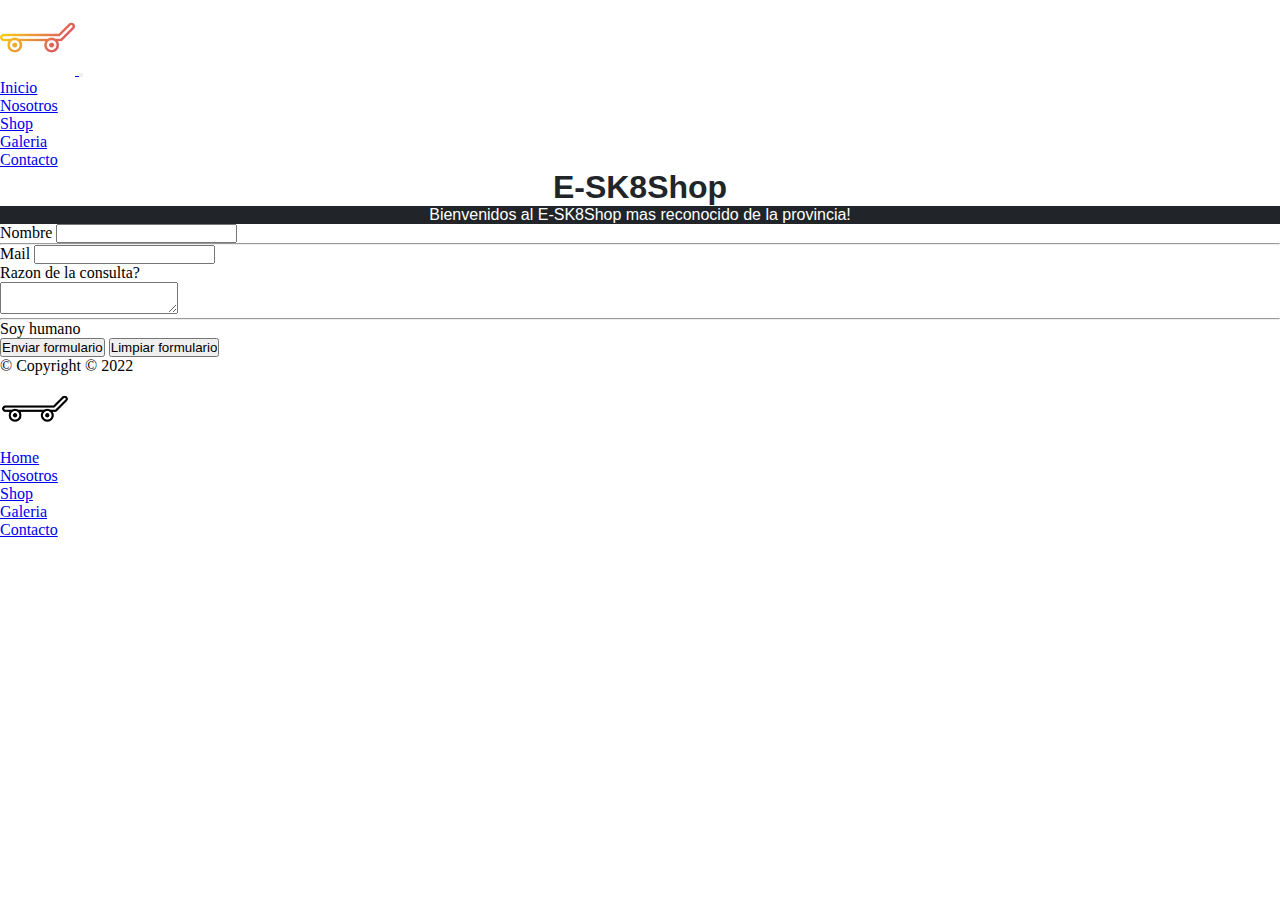
==== secciones/contacto.html @ c9cd11b7 "Llegando al final" ====
<!DOCTYPE html>
<html lang="en">
<head>
    <meta charset="UTF-8">
    <meta http-equiv="X-UA-Compatible" content="IE=edge">
    <meta name="viewport" content="width=device-width, initial-scale=1.0">
    <title>Contacto</title>
    <link href="https://cdn.jsdelivr.net/npm/bootstrap@5.1.3/dist/css/bootstrap.min.css" rel="stylesheet" integrity="sha384-1BmE4kWBq78iYhFldvKuhfTAU6auU8tT94WrHftjDbrCEXSU1oBoqyl2QvZ6jIW3" crossorigin="anonymous">
    <link rel="stylesheet" href="../css/style.css">
    <link rel="shorcut icon" href="../img/skate.png">
    <meta name="description" content="Contacto">
    <meta name="keywords" content="skate, skateshop, e-sk8shop, Formulario">
</head>
<body class="cuerpo">
            <!-- Nuevo menú de navegación -->
            <nav class="navbar navbar-expand-lg navbar-dark bg-dark">
                <div class="container-fluid">
                  <a class="navbar-brand" href="../index.html">
                    <img src="../img/skate-logo.png" alt="Logo" width="75" height="75">
                  </a>
                  <button class="navbar-toggler" type="button" data-bs-toggle="collapse" data-bs-target="#navbarSupportedContent" aria-controls="navbarSupportedContent" aria-expanded="false" aria-label="Toggle navigation">
                    <span class="navbar-toggler-icon"></span>
                  </button>
                  <div class="collapse navbar-collapse" id="navbarSupportedContent">
                    <ul class="navbar-nav me-auto mb-2 mb-lg-0">
                      <li class="nav-item">
                        <a class="nav-link active" aria-current="page" href="../index.html">Inicio</a>
                      </li>
                      <li class="nav-item">
                        <a class="nav-link" href="../secciones/nosotros.html">Nosotros</a>
                      </li>
                      <li class="nav-item">
                        <a class="nav-link" href="../secciones/shop.html">Shop</a>
                      </li>
                      <li class="nav-item">
                        <a class="nav-link" href="../secciones/galeria.html">Galeria</a>
                      </li>
                      <li class="nav-item">
                        <a class="nav-link" href="../secciones/contacto.html">Contacto</a>
                      </li>
                    </ul>
                  </div>
                </div>
              </nav>

    <section class="bienvenida">
        <h1 class="tituloPrincipal">E-SK8Shop</h1>
        <p class="parrafosimportantes">Bienvenidos al E-SK8Shop mas reconocido de la provincia!</p>
    </section>
    <!-- Inicio formulario -->
    <form>
        <label for="Nombre">Nombre</label>
        <input type="text" name="Nombre"> 
        <hr>
        <label for="Mail">Mail</label>
        <input type="text" name="Mail"> 
        <p>Razon de la consulta?</p>
        <textarea></textarea>
        <hr>
        <p style="position: absolute; color: black; background-color: white;">Soy humano</p>
        <input type="checkbox" name="Acepta" value="1">
        <p></p>
        <input class="btn--enviar" type="submit" value="Enviar formulario">
        <input class="btn--limpiar" type="reset" value="Limpiar formulario">
    </form>
            <!-- Inicio footer-->
            <div class="container">
                <footer class="d-flex flex-wrap justify-content-between align-items-center py-3 my-4 border-top">
                  <p class="col-md-4 mb-0 text-muted">&copy; Copyright © 2022</p>
              
                  <a class="navbar-brand" href="./index.html">
                    <img src="../img/skate.png" alt="Logo" width="70" height="70">
                  </a>
              
                  <ul class="nav col-md-4 justify-content-end">
                    <li class="nav-item"><a href="./index.html" class="nav-link px-2 text-muted">Home</a></li>
                    <li class="nav-item"><a href="./secciones/nosotros.html" class="nav-link px-2 text-muted">Nosotros</a></li>
                    <li class="nav-item"><a href="./secciones/shop.html" class="nav-link px-2 text-muted">Shop</a></li>
                    <li class="nav-item"><a href="./secciones/galeria.html" class="nav-link px-2 text-muted">Galeria</a></li>
                    <li class="nav-item"><a href="./secciones/contacto.html" class="nav-link px-2 text-muted">Contacto</a></li>
                  </ul>
                </footer>
              </div> 
    <script src="https://cdn.jsdelivr.net/npm/bootstrap@5.1.3/dist/js/bootstrap.bundle.min.js" integrity="sha384-ka7Sk0Gln4gmtz2MlQnikT1wXgYsOg+OMhuP+IlRH9sENBO0LRn5q+8nbTov4+1p" crossorigin="anonymous"></script>
</body>
</html>
---- css/style.css ----
* {
    margin: 0;
    padding: 0;
}

/*Inicio estilos del título*/
h1 ,h2, h3 {
    margin: 0px;
    text-align: center ;
    font-family: Arial, Helvetica, sans-serif;
    color: #212529;
}

.nombreskaters {
    font-size: 50px !important;
    color: white;
    background-color: rgba(34, 21, 21, 0.5);
    padding: 10px;
    margin-left: 550px;
    margin-right: 550px;
}
/*Inicio estilos de los parrafos*/
.parrafosimportantes {
    text-align: center ;
    font-family: Arial, Helvetica, sans-serif;
    background-color: #212529;
    color: white;
}
/*Inicio estilos de los divs*/
/*
div {
    justify-content: center;
    text-align: center;
    background-color: brown;
}
*/

/*galeria grid*/

.galeria-grid {
    display: grid;
    grid-template-columns: repeat(3, 1fr);
    gap: 5px;
}

.galeria-grid img {
    width: 600px;
}

.galeria-grid img:nth-child(1){
    grid-column: 3/3;
    grid-row: 2/3;
}

.galeria-grid img:hover {
    filter: sepia(1);
    transform: scale(1.2);
}



/*Media Querys*/


@media (max-width: 768px) {
    body {
        padding-top: 70px;
        font-size: 20px;
    }
    .contenedorbarra {
        width: 100%;
        height: 17vh;
        background-size: cover;
        background-position: center;
        background-repeat: no-repeat;
    }
    
    .barra {
        width: 100%;
        margin: 0px;
        padding: 26px 75px;
        background-color: brown;
        flex-direction: column;
        align-items: center;
        justify-content: flex-start;
    }
    
    .logodiv {
        width: 120px;
        padding: 0 30px;
        line-height: 100px;
    }
    
    .contenedorbarra ul li {
        list-style-type: none;
        flex-direction: column;
        position:relative;
    }
    div ul {
        font-size: 10px;
    }
}
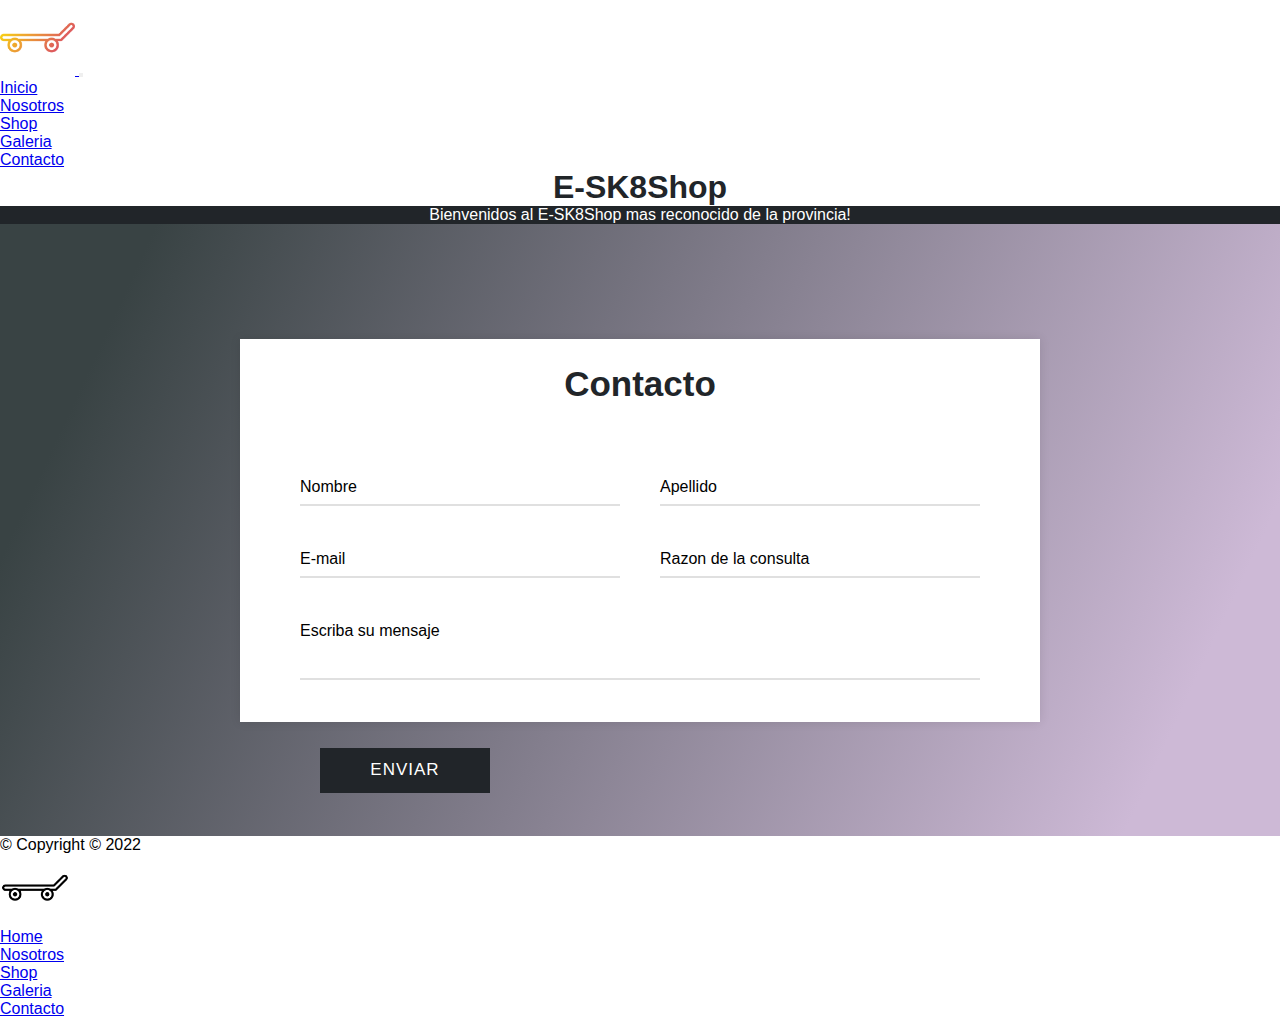
==== commit e2b6cd9a: "Responsive Contacto" ====
--- a/secciones/contacto.html
+++ b/secciones/contacto.html
@@ -11,7 +11,7 @@
     <meta name="description" content="Contacto">
     <meta name="keywords" content="skate, skateshop, e-sk8shop, Formulario">
 </head>
-<body class="cuerpo">
+<body>
             <!-- Nuevo menú de navegación -->
             <nav class="navbar navbar-expand-lg navbar-dark bg-dark">
                 <div class="container-fluid">
@@ -48,21 +48,53 @@
         <p class="parrafosimportantes">Bienvenidos al E-SK8Shop mas reconocido de la provincia!</p>
     </section>
     <!-- Inicio formulario -->
-    <form>
-        <label for="Nombre">Nombre</label>
-        <input type="text" name="Nombre"> 
-        <hr>
-        <label for="Mail">Mail</label>
-        <input type="text" name="Mail"> 
-        <p>Razon de la consulta?</p>
-        <textarea></textarea>
-        <hr>
-        <p style="position: absolute; color: black; background-color: white;">Soy humano</p>
-        <input type="checkbox" name="Acepta" value="1">
-        <p></p>
-        <input class="btn--enviar" type="submit" value="Enviar formulario">
-        <input class="btn--limpiar" type="reset" value="Limpiar formulario">
-    </form>
+    <div class="Form">
+        <div class="containerForm">
+            <div class="titulos">Contacto</div>
+            <form action="#">
+            <div class="form-columnas">
+                <div class="input-data">
+                    <input type="text" required>
+                    <div class="underline"></div>
+                    <label for="">Nombre</label>
+                </div>
+                <div class="input-data">
+                    <input type="text" required>
+                    <div class="underline"></div>
+                    <label for="">Apellido</label>
+                </div>
+            </div>
+            <div class="form-columnas">
+                <div class="input-data">
+                    <input type="text" required>
+                    <div class="underline"></div>
+                    <label for="">E-mail</label>
+                </div>
+                <div class="input-data">
+                    <input type="text" required>
+                    <div class="underline"></div>
+                    <label for="">Razon de la consulta</label>
+                </div>
+            </div>
+            <div class="form-columnas">
+                <div class="input-data textarea">
+                    <textarea rows="8" cols="80" required></textarea>
+                    <br />
+                    <div class="underline"></div>
+                    <label for="">Escriba su mensaje</label>
+                    <br />
+                    <div class="form-columnas submit-btn" >
+                        <div class="input-data">
+                        <div class="inner"></div>
+                        <input type="submit" value="Enviar">
+                        </div>
+                    </div>
+                </div>
+            </div>
+            </form>
+        </div>
+    </div>
+    <!-- Fin nuevo formulario-->
             <!-- Inicio footer-->
             <div class="container">
                 <footer class="d-flex flex-wrap justify-content-between align-items-center py-3 my-4 border-top">
--- a/css/style.css
+++ b/css/style.css
@@ -1,8 +1,14 @@
 * {
     margin: 0;
     padding: 0;
-}
-
+    outline: none;
+    box-sizing: border-box;
+    font-family: 'Poppins', sans-serif;
+}
+
+p {
+    margin-bottom: 0px;
+}
 /*Inicio estilos del título*/
 h1 ,h2, h3 {
     margin: 0px;
@@ -12,12 +18,12 @@
 }
 
 .nombreskaters {
-    font-size: 50px !important;
+    font-size: 1.8em !important;
     color: white;
-    background-color: rgba(34, 21, 21, 0.5);
-    padding: 10px;
-    margin-left: 550px;
-    margin-right: 550px;
+    background-color:  rgba(34, 21, 21, 0.5);
+    padding: 1px 1px 1px 1px;
+    margin-left: auto;
+    margin-right: auto;
 }
 /*Inicio estilos de los parrafos*/
 .parrafosimportantes {
@@ -57,47 +63,169 @@
     transform: scale(1.2);
 }
 
+/*Estilos página formularios*/
+
+.Form {
+    display: flex;
+    align-items: center;
+    justify-content: center;
+    min-height: 68vh;
+    padding: 40px;
+    background: linear-gradient(115deg, #394344 10%, #cdb9d6 90%);
+}
+
+.containerForm {
+    max-width: 800px;
+    background: #fff;
+    width: 800px;
+    padding: 25px 40px 10px 40px;
+    box-shadow: 0px 0px 10px rgba(0,0,0,0.1);
+}
+
+.containerForm .titulos {
+    text-align: center;
+    font-size: 35px;
+    font-weight: 600;
+    color: #212529;
+}
+
+.containerForm form{
+    padding: 30px 0 0 0;
+}
+
+.containerForm form .form-columnas{
+    display: flex;
+    margin: 32px 0;
+}
+
+form .form-columnas .input-data{
+    margin-left: 100;
+    width: 100%;
+    height: 40px;
+    margin: 0 20px;
+    position: relative;
+}
+
+
+form .form-columnas .textarea{
+    height: 70px;
+}
+
+.input-data input,.textarea textarea{
+  display: block;
+  width: 100%;
+  height: 100%;
+  border: none;
+  font-size: 17px;
+  border-bottom: 2px solid rgba(0,0,0, 0.12);
+}
+
+.input-data input:focus ~ label, .textarea textarea:focus ~ label,
+.input-data input:valid ~ label, .textarea textarea:valid ~ label{
+  transform: translateY(-20px);
+  font-size: 14px;
+  color: #3498db;
+}
+
+.textarea textarea{
+    resize: none;
+    padding-top: 10px;
+}
+
+.input-data label{
+    position: absolute;
+    pointer-events: none;
+    bottom: 10px;
+    font-size: 16px;
+    transition: all 0.3s ease;
+}
+
+.textarea label{
+    width: 100%;
+    bottom: 40px;
+    background: #fff;
+}
+
+.input-data .underline{
+    position: absolute;
+    bottom: 0;
+    height: 2px;
+    width: 100%;
+}
+
+.input-data .underline:before{
+    position: absolute;
+    content: "";
+    height: 2px;
+    width: 100%;
+    background: #3498db;
+    transform: scaleX(0);
+    transform-origin: center;
+    transition: transform 0.3s ease;
+}
+
+.submit-btn .input-data{
+    overflow: hidden;
+    height: 45px!important;
+    width: 25%!important;
+}
+
+.submit-btn .input-data .inner{
+    height: 100%;
+    width: 300%;
+    position: absolute;
+    left: -100%;
+    background-color: #212529;
+    transition: all 0.4s;
+}
+
+.submit-btn .input-data:hover .inner{
+    left: 0px;
+}
+
+.submit-btn .input-data input{
+    background: none;
+    border: none;
+    color: #fff;
+    font-size: 17px;
+    font-weight: 500;
+    text-transform: uppercase;
+    letter-spacing: 1px;
+    cursor: pointer;
+    position: relative;
+    z-index: 2;
+}
+
+@media (max-width: 700px) {
+    .containerForm .text{
+      font-size: 30px;
+    }
+    .containerForm form{
+      padding: 10px 0 0 0;
+    }
+    .containerForm form .form-columnas{
+      display: block;
+    }
+    form .form-columnas .input-data{
+      margin: 35px 0!important;
+    }
+    .submit-btn .input-data{
+      width: 40%!important;
+    }
+}
+
+
+
+
+
+
+
+
+
+
+
 
 
 /*Media Querys*/
 
 
-@media (max-width: 768px) {
-    body {
-        padding-top: 70px;
-        font-size: 20px;
-    }
-    .contenedorbarra {
-        width: 100%;
-        height: 17vh;
-        background-size: cover;
-        background-position: center;
-        background-repeat: no-repeat;
-    }
-    
-    .barra {
-        width: 100%;
-        margin: 0px;
-        padding: 26px 75px;
-        background-color: brown;
-        flex-direction: column;
-        align-items: center;
-        justify-content: flex-start;
-    }
-    
-    .logodiv {
-        width: 120px;
-        padding: 0 30px;
-        line-height: 100px;
-    }
-    
-    .contenedorbarra ul li {
-        list-style-type: none;
-        flex-direction: column;
-        position:relative;
-    }
-    div ul {
-        font-size: 10px;
-    }
-}
-
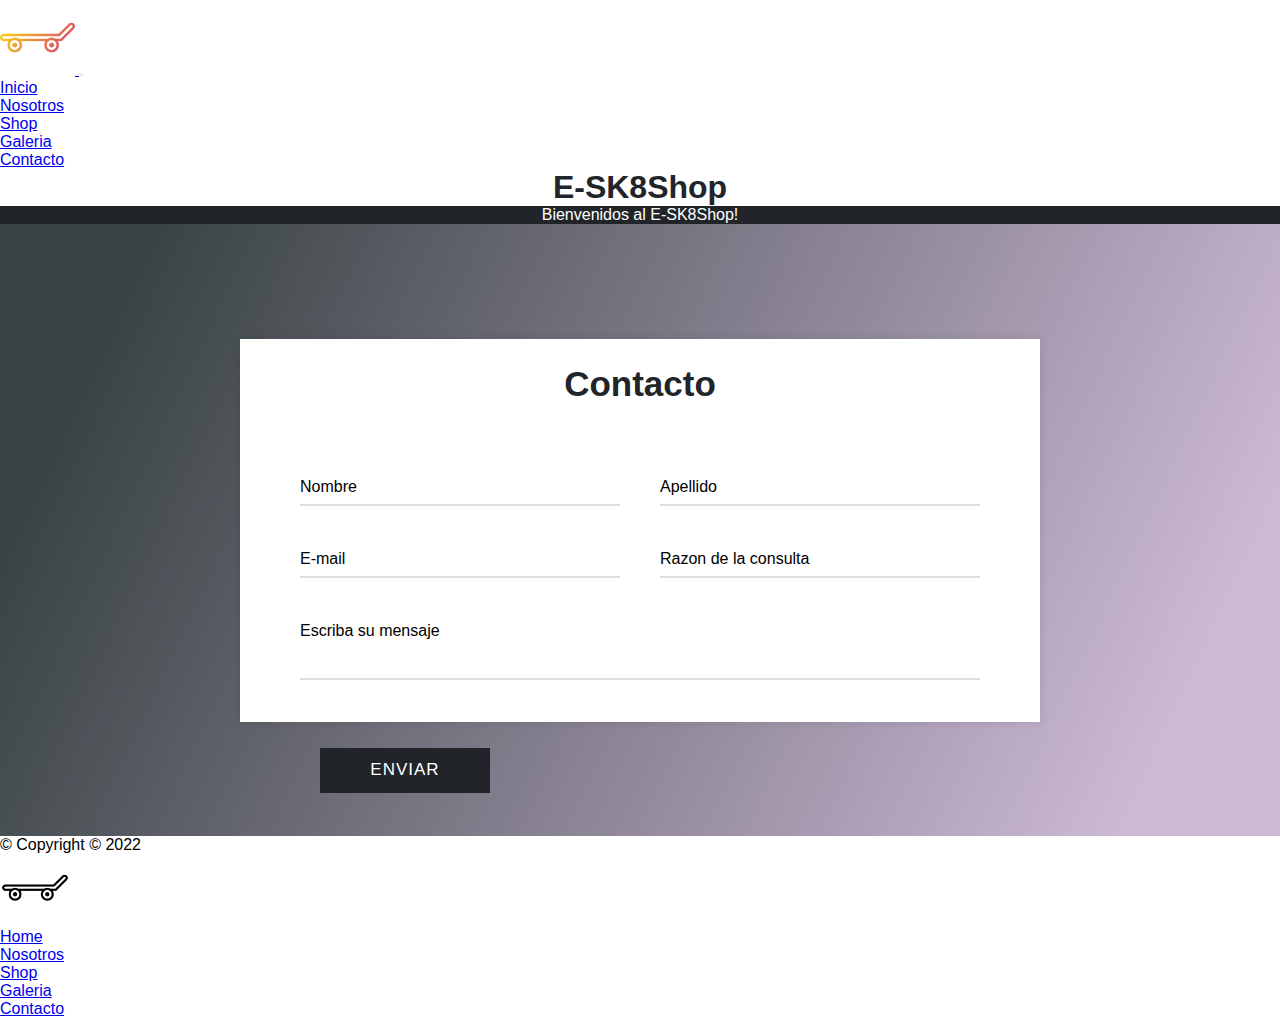
==== commit a2adbc5e: "Detalles finales" ====
--- a/secciones/contacto.html
+++ b/secciones/contacto.html
@@ -12,7 +12,7 @@
     <meta name="keywords" content="skate, skateshop, e-sk8shop, Formulario">
 </head>
 <body>
-            <!-- Nuevo menú de navegación -->
+            <!-- Inicio menú de navegación -->
             <nav class="navbar navbar-expand-lg navbar-dark bg-dark">
                 <div class="container-fluid">
                   <a class="navbar-brand" href="../index.html">
@@ -42,10 +42,10 @@
                   </div>
                 </div>
               </nav>
-
+            <!-- Fin menú de navegación -->
     <section class="bienvenida">
         <h1 class="tituloPrincipal">E-SK8Shop</h1>
-        <p class="parrafosimportantes">Bienvenidos al E-SK8Shop mas reconocido de la provincia!</p>
+        <p class="parrafosimportantes">Bienvenidos al E-SK8Shop!</p>
     </section>
     <!-- Inicio formulario -->
     <div class="Form">
@@ -94,25 +94,26 @@
             </form>
         </div>
     </div>
-    <!-- Fin nuevo formulario-->
+    <!-- Fin formulario-->
             <!-- Inicio footer-->
             <div class="container">
                 <footer class="d-flex flex-wrap justify-content-between align-items-center py-3 my-4 border-top">
                   <p class="col-md-4 mb-0 text-muted">&copy; Copyright © 2022</p>
               
-                  <a class="navbar-brand" href="./index.html">
+                  <a class="navbar-brand" href="../index.html">
                     <img src="../img/skate.png" alt="Logo" width="70" height="70">
                   </a>
               
                   <ul class="nav col-md-4 justify-content-end">
-                    <li class="nav-item"><a href="./index.html" class="nav-link px-2 text-muted">Home</a></li>
-                    <li class="nav-item"><a href="./secciones/nosotros.html" class="nav-link px-2 text-muted">Nosotros</a></li>
-                    <li class="nav-item"><a href="./secciones/shop.html" class="nav-link px-2 text-muted">Shop</a></li>
-                    <li class="nav-item"><a href="./secciones/galeria.html" class="nav-link px-2 text-muted">Galeria</a></li>
-                    <li class="nav-item"><a href="./secciones/contacto.html" class="nav-link px-2 text-muted">Contacto</a></li>
+                    <li class="nav-item"><a href="../index.html" class="nav-link px-2 text-muted">Home</a></li>
+                    <li class="nav-item"><a href="../secciones/nosotros.html" class="nav-link px-2 text-muted">Nosotros</a></li>
+                    <li class="nav-item"><a href="../secciones/shop.html" class="nav-link px-2 text-muted">Shop</a></li>
+                    <li class="nav-item"><a href="../secciones/galeria.html" class="nav-link px-2 text-muted">Galeria</a></li>
+                    <li class="nav-item"><a href="../secciones/contacto.html" class="nav-link px-2 text-muted">Contacto</a></li>
                   </ul>
                 </footer>
               </div> 
+            <!-- Fin footer-->
     <script src="https://cdn.jsdelivr.net/npm/bootstrap@5.1.3/dist/js/bootstrap.bundle.min.js" integrity="sha384-ka7Sk0Gln4gmtz2MlQnikT1wXgYsOg+OMhuP+IlRH9sENBO0LRn5q+8nbTov4+1p" crossorigin="anonymous"></script>
 </body>
 </html>--- a/css/style.css
+++ b/css/style.css
@@ -32,36 +32,38 @@
     background-color: #212529;
     color: white;
 }
-/*Inicio estilos de los divs*/
-/*
-div {
-    justify-content: center;
-    text-align: center;
-    background-color: brown;
-}
-*/
+
 
 /*galeria grid*/
-
-.galeria-grid {
-    display: grid;
-    grid-template-columns: repeat(3, 1fr);
-    gap: 5px;
-}
-
-.galeria-grid img {
-    width: 600px;
-}
-
-.galeria-grid img:nth-child(1){
-    grid-column: 3/3;
-    grid-row: 2/3;
-}
-
-.galeria-grid img:hover {
-    filter: sepia(1);
-    transform: scale(1.2);
-}
+#GaleriaGrid .col-lg-4 {
+    margin: 0 !important;
+    padding: 5px;
+}
+
+#GaleriaGrid img {
+    width: 100%;
+}
+
+#GaleriaGrid img:hover {
+    border: 5px solid #212529;
+}
+
+/*Estilos página nosotros*/
+
+#GaleriaGridNosotros .col-lg-2 {
+    margin: 0 !important;
+    padding: 5px;
+}
+
+#GaleriaGridNosotros img {
+    width: 100%;
+}
+
+#GaleriaGridNosotros img:hover {
+    color: #212529;
+    border: 5px solid #212529;
+}
+
 
 /*Estilos página formularios*/
 
@@ -214,18 +216,10 @@
     }
 }
 
-
-
-
-
-
-
-
-
-
-
-
-
-/*Media Querys*/
-
-
+hr {
+    margin-left: 100px;
+    margin-right: 100px;
+}
+
+
+
